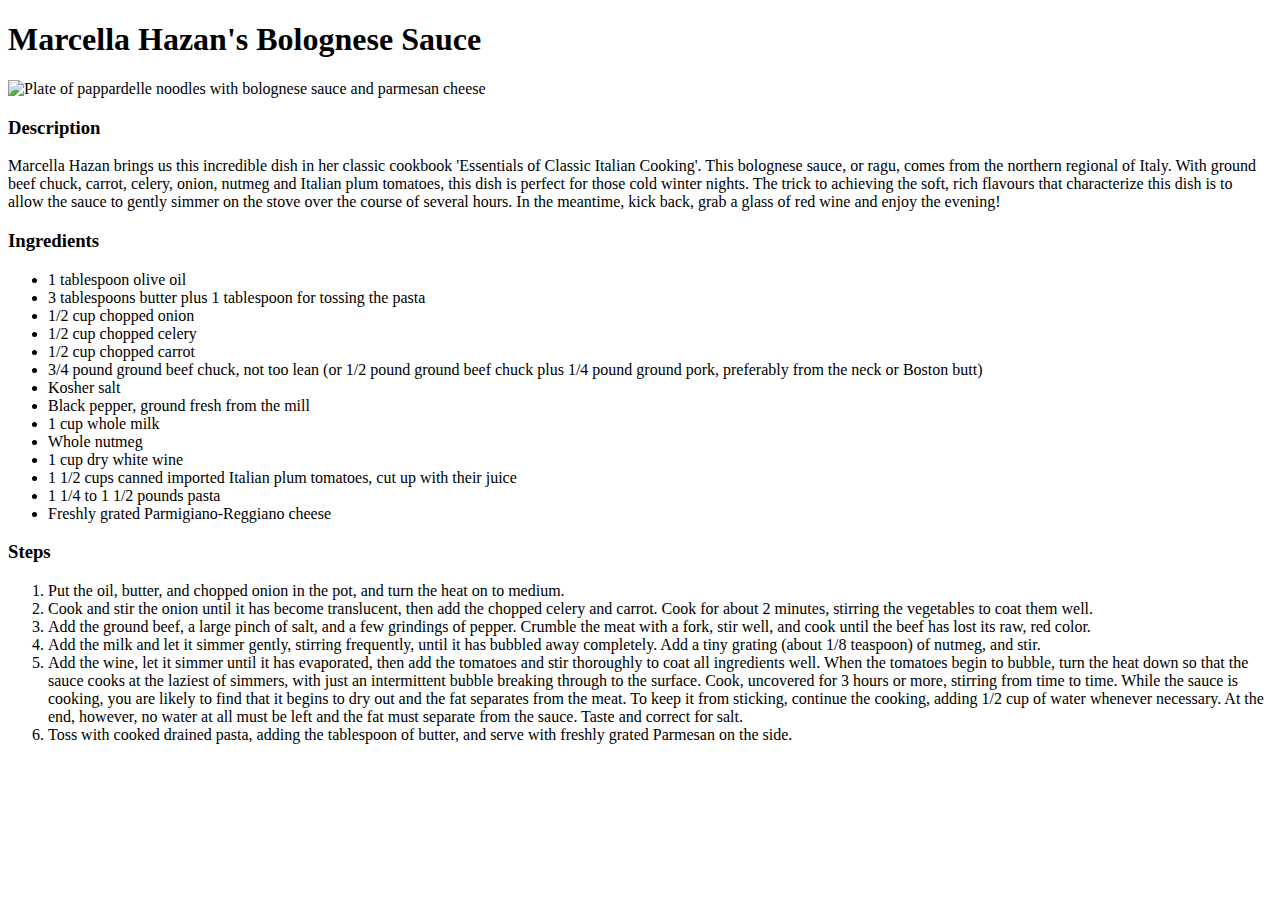
==== recipes/bolognese.html @ bb5429c3 "Add bolognese.html" ====
<!DOCTYPE html>

<html lang="en">
    <head>
        <meta charset="utf-8">
        <title>Marcella Hazan's Bolognese Sauce</title>
    </head>

    <body>
        <h1>Marcella Hazan's Bolognese Sauce</h1>
        <img src="../images/bolognese.jpeg" alt="Plate of pappardelle noodles with bolognese sauce and parmesan cheese">
        <h3>Description</h3>
        <p>Marcella Hazan brings us this incredible dish in her classic cookbook 'Essentials of Classic Italian Cooking'. 
        This bolognese sauce, or ragu, comes from the northern regional of Italy. With ground beef chuck, carrot, celery, 
        onion, nutmeg and Italian plum tomatoes, this dish is perfect for those cold winter nights. The trick to achieving 
        the soft, rich flavours that characterize this dish is to allow the sauce to gently simmer on the stove 
        over the course of several hours. In the meantime, kick back, grab a glass of red wine and enjoy the evening!</p>
        <h3>Ingredients</h3>
        <ul>
            <li>1 tablespoon olive oil</li>
            <li>3 tablespoons butter plus 1 tablespoon for tossing the pasta</li>
            <li>1/2 cup chopped onion</li>
            <li>1/2 cup chopped celery</li>
            <li>1/2 cup chopped carrot</li>
            <li>3/4 pound ground beef chuck, not too lean (or 1/2 pound ground beef chuck plus 1/4 pound ground pork, 
            preferably from the neck or Boston butt)</li>
            <li>Kosher salt</li>
            <li>Black pepper, ground fresh from the mill</li>
            <li>1 cup whole milk</li>
            <li>Whole nutmeg</li>
            <li>1 cup dry white wine</li>
            <li>1 1/2 cups canned imported Italian plum tomatoes, cut up with their juice</li>
            <li>1 1/4 to 1 1/2 pounds pasta</li>
            <li>Freshly grated Parmigiano-Reggiano cheese</li>
        </ul>
        <h3>Steps</h3>
        <ol>
            <li>Put the oil, butter, and chopped onion in the pot, and turn the heat on to medium.</li>
            <li>Cook and stir the onion until it has become translucent, then add the chopped celery and carrot. Cook 
                for about 2 minutes, stirring the vegetables to coat them well.</li>
            <li>Add the ground beef, a large pinch of salt, and a few grindings of pepper. Crumble the meat with a 
                fork, stir well, and cook until the beef has lost its raw, red color.</li>
            <li>Add the milk and let it simmer gently, stirring frequently, until it has bubbled away completely. Add 
                a tiny grating (about 1/8 teaspoon) of nutmeg, and stir.</li>
            <li>Add the wine, let it simmer until it has evaporated, then add the tomatoes and stir thoroughly to coat 
                all ingredients well. When the tomatoes begin to bubble, turn the heat down so that the sauce cooks at 
                the laziest of simmers, with just an intermittent bubble breaking through to the surface. Cook, uncovered 
                for 3 hours or more, stirring from time to time. While the sauce is cooking, you are likely to find that 
                it begins to dry out and the fat separates from the meat. To keep it from sticking, continue the cooking, 
                adding 1/2 cup of water whenever necessary. At the end, however, no water at all must be left and the fat 
                must separate from the sauce. Taste and correct for salt.</li>
            <li>Toss with cooked drained pasta, adding the tablespoon of butter, and serve with freshly grated Parmesan 
                on the side.</li>
        </ol>
    </body>
</html>
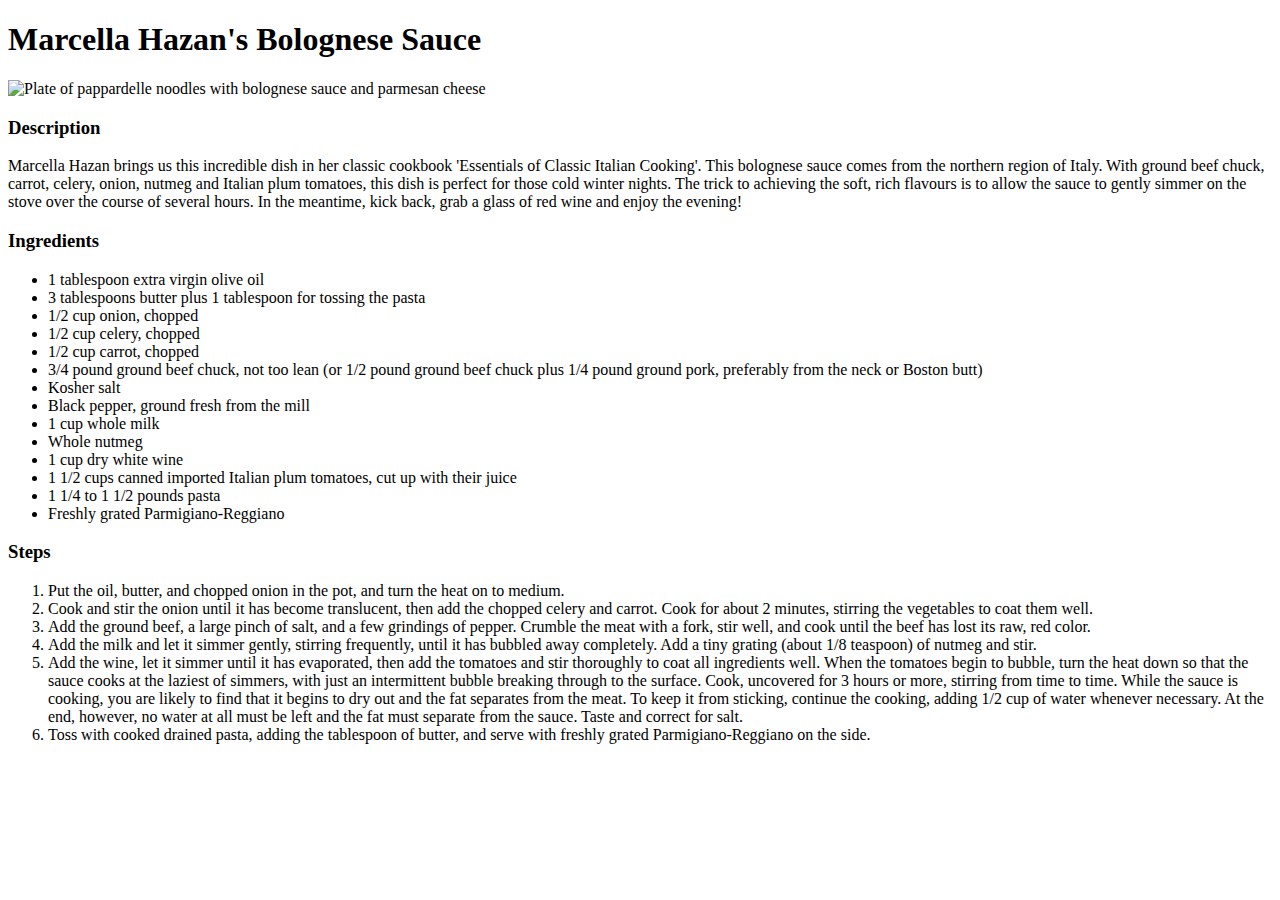
==== commit 4b429732: "Add mozzarella.html and update index.html, bolognese.html and carbonara.html" ====
--- a/recipes/bolognese.html
+++ b/recipes/bolognese.html
@@ -3,7 +3,7 @@
 <html lang="en">
     <head>
         <meta charset="utf-8">
-        <title>Marcella Hazan's Bolognese Sauce</title>
+        <title>Bolognese Sauce</title>
     </head>
 
     <body>
@@ -11,17 +11,17 @@
         <img src="../images/bolognese.jpeg" alt="Plate of pappardelle noodles with bolognese sauce and parmesan cheese">
         <h3>Description</h3>
         <p>Marcella Hazan brings us this incredible dish in her classic cookbook 'Essentials of Classic Italian Cooking'. 
-        This bolognese sauce, or ragu, comes from the northern regional of Italy. With ground beef chuck, carrot, celery, 
+        This bolognese sauce comes from the northern region of Italy. With ground beef chuck, carrot, celery, 
         onion, nutmeg and Italian plum tomatoes, this dish is perfect for those cold winter nights. The trick to achieving 
-        the soft, rich flavours that characterize this dish is to allow the sauce to gently simmer on the stove 
-        over the course of several hours. In the meantime, kick back, grab a glass of red wine and enjoy the evening!</p>
+        the soft, rich flavours is to allow the sauce to gently simmer on the stove over the course of several hours. In 
+        the meantime, kick back, grab a glass of red wine and enjoy the evening!</p>
         <h3>Ingredients</h3>
         <ul>
-            <li>1 tablespoon olive oil</li>
+            <li>1 tablespoon extra virgin olive oil</li>
             <li>3 tablespoons butter plus 1 tablespoon for tossing the pasta</li>
-            <li>1/2 cup chopped onion</li>
-            <li>1/2 cup chopped celery</li>
-            <li>1/2 cup chopped carrot</li>
+            <li>1/2 cup onion, chopped</li>
+            <li>1/2 cup celery, chopped</li>
+            <li>1/2 cup carrot, chopped</li>
             <li>3/4 pound ground beef chuck, not too lean (or 1/2 pound ground beef chuck plus 1/4 pound ground pork, 
             preferably from the neck or Boston butt)</li>
             <li>Kosher salt</li>
@@ -31,7 +31,7 @@
             <li>1 cup dry white wine</li>
             <li>1 1/2 cups canned imported Italian plum tomatoes, cut up with their juice</li>
             <li>1 1/4 to 1 1/2 pounds pasta</li>
-            <li>Freshly grated Parmigiano-Reggiano cheese</li>
+            <li>Freshly grated Parmigiano-Reggiano</li>
         </ul>
         <h3>Steps</h3>
         <ol>
@@ -41,7 +41,7 @@
             <li>Add the ground beef, a large pinch of salt, and a few grindings of pepper. Crumble the meat with a 
                 fork, stir well, and cook until the beef has lost its raw, red color.</li>
             <li>Add the milk and let it simmer gently, stirring frequently, until it has bubbled away completely. Add 
-                a tiny grating (about 1/8 teaspoon) of nutmeg, and stir.</li>
+                a tiny grating (about 1/8 teaspoon) of nutmeg and stir.</li>
             <li>Add the wine, let it simmer until it has evaporated, then add the tomatoes and stir thoroughly to coat 
                 all ingredients well. When the tomatoes begin to bubble, turn the heat down so that the sauce cooks at 
                 the laziest of simmers, with just an intermittent bubble breaking through to the surface. Cook, uncovered 
@@ -49,7 +49,7 @@
                 it begins to dry out and the fat separates from the meat. To keep it from sticking, continue the cooking, 
                 adding 1/2 cup of water whenever necessary. At the end, however, no water at all must be left and the fat 
                 must separate from the sauce. Taste and correct for salt.</li>
-            <li>Toss with cooked drained pasta, adding the tablespoon of butter, and serve with freshly grated Parmesan 
+            <li>Toss with cooked drained pasta, adding the tablespoon of butter, and serve with freshly grated Parmigiano-Reggiano 
                 on the side.</li>
         </ol>
     </body>
